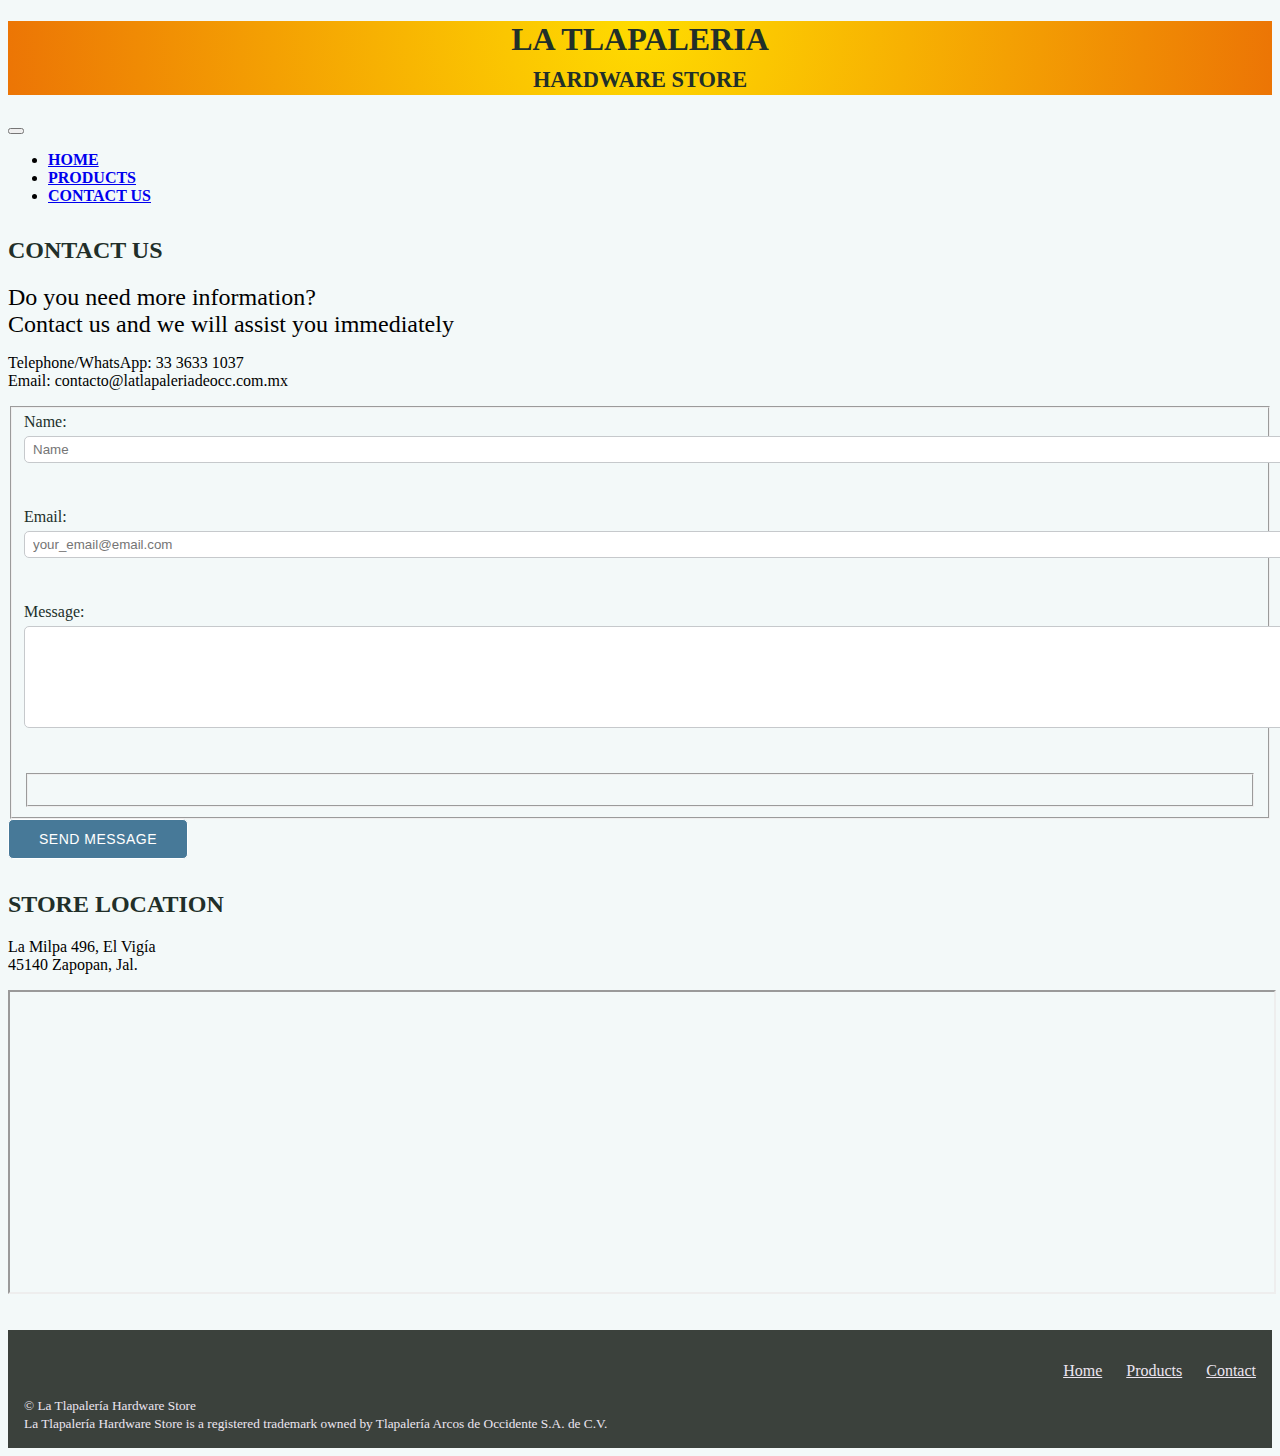
==== contact-us.html @ 2b9856a4 "Add files via upload" ====
<!DOCTYPE html>
<html lang="en">
<head>
    <meta charset="UTF-8">
    <title>La Tlapalería Products</title>

     <!-- Bootstrap CSS -->
    <link href="https://cdn.jsdelivr.net/npm/bootstrap@5.0.0-beta1/dist/css/bootstrap.min.css" rel="stylesheet" integrity="sha384-giJF6kkoqNQ00vy+HMDP7azOuL0xtbfIcaT9wjKHr8RbDVddVHyTfAAsrekwKmP1" crossorigin="anonymous">

    <!-- CSS -->
	<link rel="stylesheet" type="text/css" href="css/main-style.css">

	<!-- JavaScript -->
	<script src="js/funmes.js"></script>

</head>
<body>
	<header>
		<div class="container-fluid">
			<div class="row container-title">
				<h1>LA TLAPALERIA<br><span id="ths">HARDWARE STORE</span></h1>
			</div>
		</div>
		<nav class="navbar navbar-expand-lg navbar-dark bg-dark">
			<div class="container-fluid">
				<button class="navbar-toggler" type="button" data-bs-toggle="collapse" data-bs-target="#navbarSupportedContent" aria-controls="navbarSupportedContent" aria-expanded="false" aria-label="Toggle navigation">
					<span class="navbar-toggler-icon"></span>
				</button>
				<div class="collapse navbar-collapse nave" id="navbarSupportedContent">
					<ul class="navbar-nav me-auto mb-2 mb-lg-0">
						<li class="nav-item">
							<a class="nav-link" href="index.html">HOME</a>
						</li>
						<li class="nav-item">
							<a class="nav-link" href="products.html">PRODUCTS</a>
						</li>
						<li class="nav-item">
							<a class="nav-link active" aria-current="page" href="contact-us.html">CONTACT US</a>
						</li>
					</ul>
				</div>
			</div>
		</nav>
	</header>
	<main>
		<div class="container">
			<div class="row con-sect">
				<div class="col-lg-5">
					<h2>CONTACT US</h2>
					<p>
						<span id="need-info">Do you need more information?<br>
						Contact us and we will assist you immediately</span>
					</p>
					<p>
						Telephone/WhatsApp: 33 3633 1037
						<br>
						Email: contacto@latlapaleriadeocc.com.mx
					</p>
				</div>
				<div class="col-lg-7">
					<form  action="#" method="post">
						<fieldset class="message-form">
							<label>
								Name: <input type="text" name="name" placeholder="Name" id="txt1" onclick="clean()">
							</label>
							<br>
							<label>
								Email: <input type="email" name="email" placeholder="your_email@email.com" id="txt2" onclick="clean()">
							</label>
							<br>
							<label>
								Message:<textarea name="comments" id="txt3" onclick="clean()"></textarea>
							</label>
							<br>
							<fieldset id="send-message"></fieldset>
						</fieldset>
						<input class="btn" type="button" name="submit" value="SEND MESSAGE" onclick="message()">
					</form>
				</div>
			</div>
			<div class="row con-sect">
				<div class="col-lg-5">
					<h2>STORE LOCATION</h2>
					<p>
						La Milpa 496, El Vigía
						<br>
						45140 Zapopan, Jal.
					</p>
				</div>
				<div class="col-lg-7">
					<div class="embed-responsive embed-responsive-16by9">
						<iframe class="embed-responsive-item gmap" src="https://www.google.com/maps/embed?pb=!1m19!1m8!1m3!1d29851.557388095127!2d-103.43011106372076!3d20.732763287680477!3m2!1i1024!2i768!4f13.1!4m8!3e0!4m0!4m5!1s0x8428af76afb62e19%3A0x230c4c1159a4704c!2sTLAPALERIA%20ARCOS%2C%20Av.%20Tesist%C3%A1n%20956%2C%20Arcos%20de%20Zapopan%2C%2045130%20Zapopan%2C%20Jal.!3m2!1d20.7369526!2d-103.4096168!5e0!3m2!1ses!2smx!4v1608757513815!5m2!1ses!2smx" allowfullscreen></iframe>
					</div>
				</div>
			</div>
		</div>
	</main>
	<footer>
		<div class="container-fluid">
			<div class="row">
				<nav class="footer-nav">
					<ul>
						<li><a href="index.html">Home</a></li>
						<li><a href="products.html">Products</a></li>
						<li><a href="contact-us.html">Contact</a></li>
					</ul>
				</nav>
				<div class="row">
					<small>&copy; La Tlapalería Hardware Store</small> <br>
					<small>La Tlapalería Hardware Store is a registered trademark owned by Tlapalería Arcos de Occidente S.A. de C.V.</small>
				</div>
			</div>
		</div>
	</footer>

	<!-- Option 1: Bootstrap Bundle with Popper -->
    <script src="https://cdn.jsdelivr.net/npm/bootstrap@5.0.0-beta1/dist/js/bootstrap.bundle.min.js" integrity="sha384-ygbV9kiqUc6oa4msXn9868pTtWMgiQaeYH7/t7LECLbyPA2x65Kgf80OJFdroafW" crossorigin="anonymous"></script>

    <!-- Bootsrap JS anterior para que funcione el Carousel: jQuery, Popper.js, and Bootstrap JS -->
    <script src="https://code.jquery.com/jquery-3.5.1.slim.min.js" integrity="sha384-DfXdz2htPH0lsSSs5nCTpuj/zy4C+OGpamoFVy38MVBnE+IbbVYUew+OrCXaRkfj" crossorigin="anonymous"></script>
    <script src="https://cdn.jsdelivr.net/npm/popper.js@1.16.1/dist/umd/popper.min.js" integrity="sha384-9/reFTGAW83EW2RDu2S0VKaIzap3H66lZH81PoYlFhbGU+6BZp6G7niu735Sk7lN" crossorigin="anonymous"></script>
    <script src="https://cdn.jsdelivr.net/npm/bootstrap@4.5.3/dist/js/bootstrap.min.js" integrity="sha384-w1Q4orYjBQndcko6MimVbzY0tgp4pWB4lZ7lr30WKz0vr/aWKhXdBNmNb5D92v7s" crossorigin="anonymous"></script>

</body>
</html>
---- css/main-style.css ----
/* Style for La Tlapalería Hardware Store */
body{
	background-color: #f3f9f9;
}

h1{
	font-family: Stencil, Impact;
	text-align: center;
	color: #212f29;
}

h2{
	font-family: Stencil, Impact;
	color: #212f29;
}

#ths{
	font-size: 70%;
}

.container-title{
	background: #ffdc00;
	background: -webkit-radial-gradient(50% 0, circle,#ffdc00,#EC7505);
	background: -moz-radial-gradient(50% 0, circle,#ffdc00,#EC7505);
	background: radial-gradient(50% 0, circle,#ffdc00,#EC7505);
 }

.no-padding{
	padding:0;
}

.nave{
	font-weight: bold;
}

.navbar-nav a:hover{
	background-color: #1a936f;
	color: #fff!important;
}


#why-us{
	margin: 4rem 1rem;

}

#img-wu{
	width: 100%;
	max-width: 1280px;
}

footer{
	color: #ece5f0;
	background-color: #3b413c;
	padding:	1rem 1rem;
}

.footer-nav{
	text-align: right;
}

.footer-nav li {
	display: inline-block;
	margin: 0 10px;
	vertical-align: top;
}

.footer-nav li:last-child{
  margin-right: 0;
}

.footer-nav li a{
	color: #ece5f0!important;
}

.footer-nav li a:hover {
	color: #ffdc00!important;
}

#pbody{
	margin: 2rem 1rem;
	text-align: center;
}

.img-products{
	width: 100%;
}

#need-info{
	font-size: 150%;
}

.con-sect{
	margin: 2em 0em;
}


.message-form label{
	color: #212f29;
	font-weight: 500;
}
.message-form input,
.message-form textarea{
	border: 1px solid #c6c9cc;
	border-radius: 5px;
	color: #888;
	display: block;
	margin: 5px 0 27px 0;
	padding: 5px 8px;
}
.message-form input{
	width: 140%;
}

.message-form textarea{
	width: 200%;
}

.message-form textarea{
	height: 90px;
	font-size: 0.85rem;
}

.btn{
	border-radius: 5px;
	color: #fff;
	cursor: pointer;
	display: inline-block;
	font-weight: 500;
	letter-spacing: .5px;
	margin: 0;
	text-transform: uppercase;
	border: 1px solid #fff;
	background: #477998;
	padding: 11px 30px;
	font-size: 14px;
}

.btn:hover {
	color: #fff;
	background: #1c567a;
}

#send-message{
	color: #1c567a;
	font-style: italic;
	padding-bottom: 1.5rem;
	font-weight: 500;
}

.gmap{
	width: 100%;
	height: 300px;
}
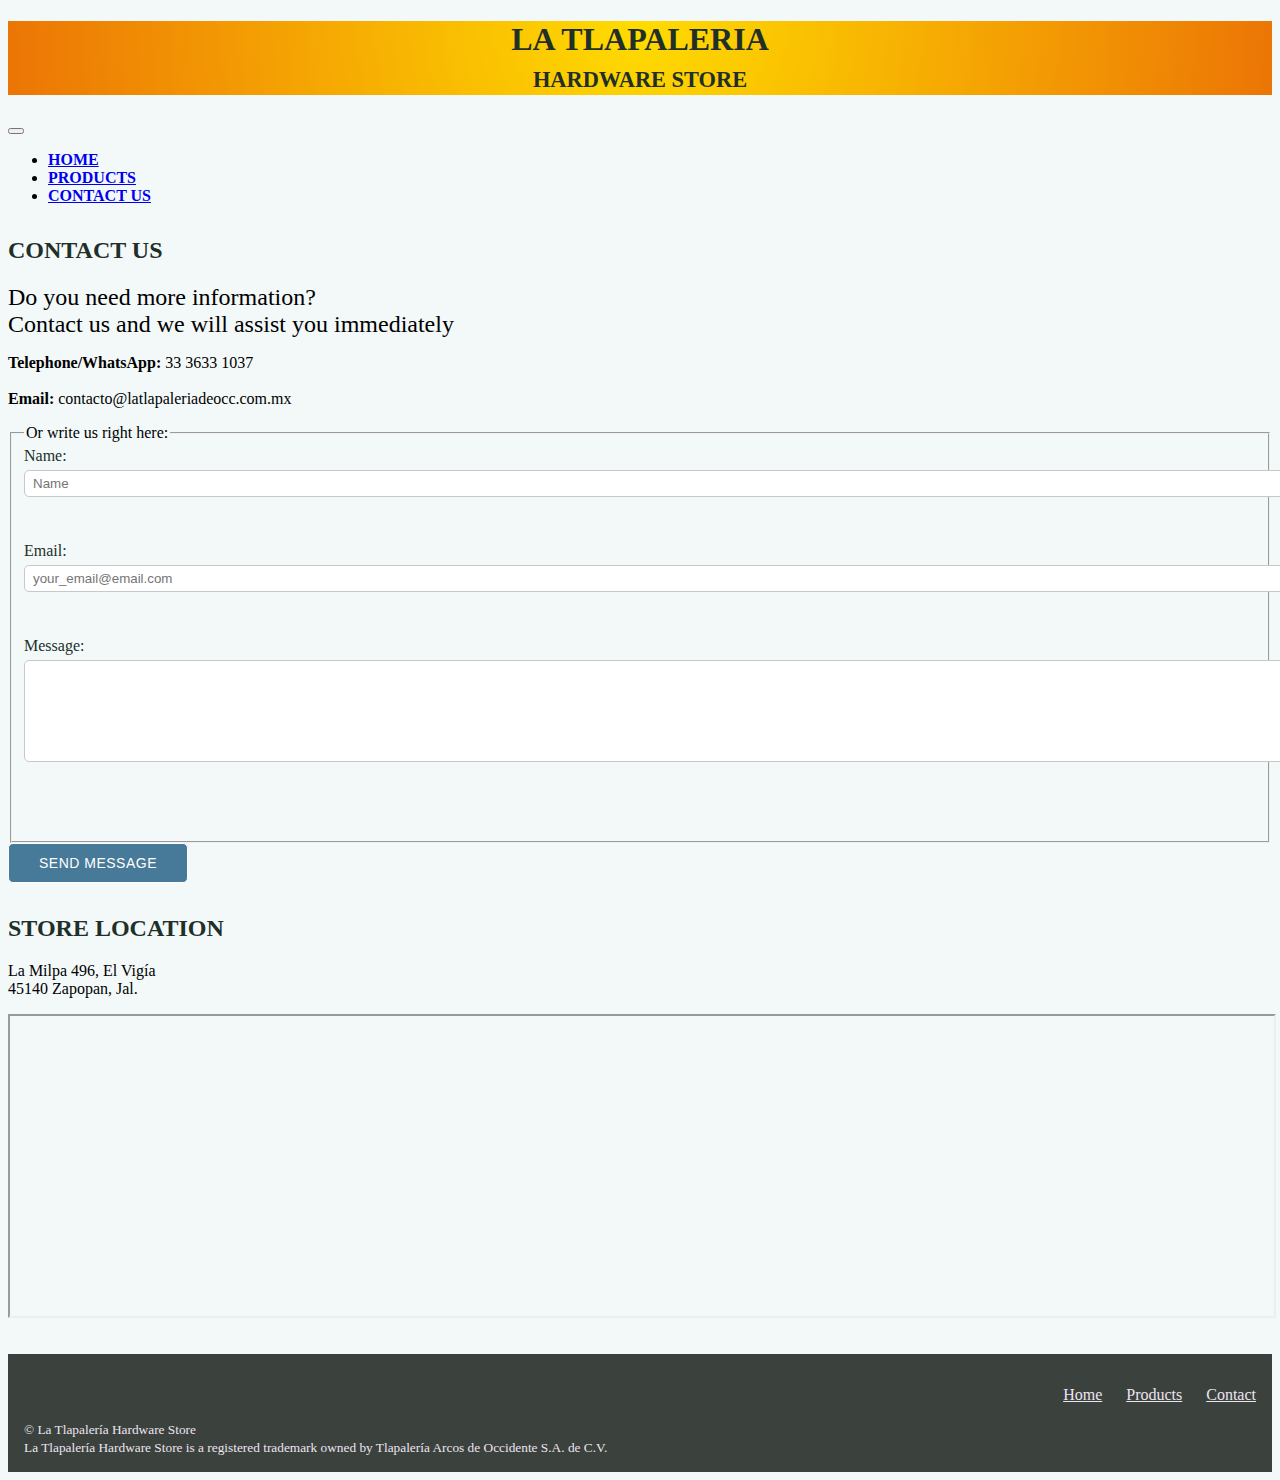
==== commit 0875c8bf: "Add files via upload" ====
--- a/contact-us.html
+++ b/contact-us.html
@@ -52,14 +52,15 @@
 						Contact us and we will assist you immediately</span>
 					</p>
 					<p>
-						Telephone/WhatsApp: 33 3633 1037
-						<br>
-						Email: contacto@latlapaleriadeocc.com.mx
+						<strong>Telephone/WhatsApp:</strong> 33 3633 1037
+						<br><br>
+						<strong>Email:</strong> contacto@latlapaleriadeocc.com.mx
 					</p>
 				</div>
 				<div class="col-lg-7">
 					<form  action="#" method="post">
 						<fieldset class="message-form">
+							<legend>Or write us right here:</legend>
 							<label>
 								Name: <input type="text" name="name" placeholder="Name" id="txt1" onclick="clean()">
 							</label>
@@ -72,7 +73,7 @@
 								Message:<textarea name="comments" id="txt3" onclick="clean()"></textarea>
 							</label>
 							<br>
-							<fieldset id="send-message"></fieldset>
+							<div id="send-message"></div>
 						</fieldset>
 						<input class="btn" type="button" name="submit" value="SEND MESSAGE" onclick="message()">
 					</form>
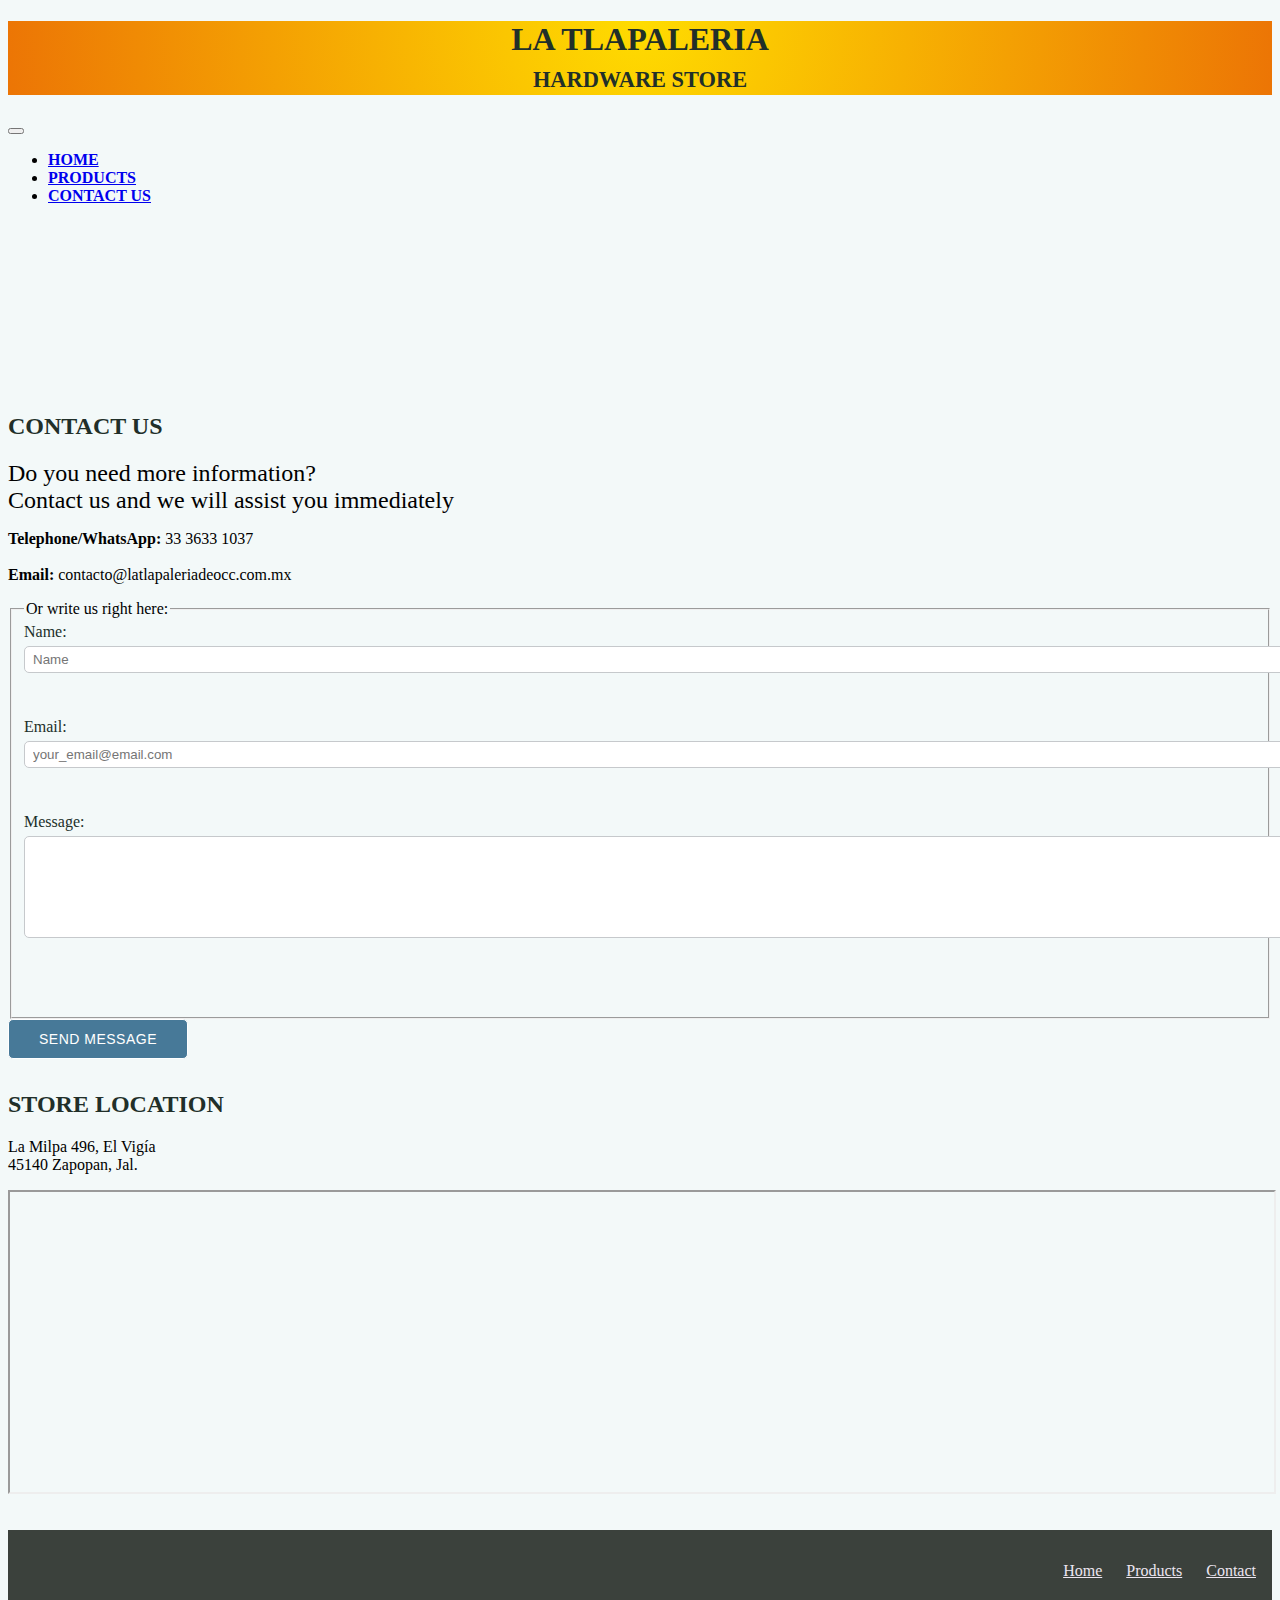
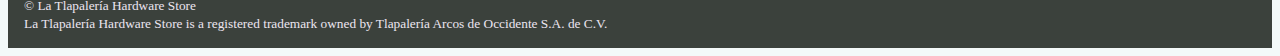
==== commit 0b016714: "Add files via upload" ====
--- a/contact-us.html
+++ b/contact-us.html
@@ -15,7 +15,7 @@
 
 </head>
 <body>
-	<header>
+	<header class="fixed-top">
 		<div class="container-fluid">
 			<div class="row container-title">
 				<h1>LA TLAPALERIA<br><span id="ths">HARDWARE STORE</span></h1>
--- a/css/main-style.css
+++ b/css/main-style.css
@@ -47,6 +47,10 @@
 #img-wu{
 	width: 100%;
 	max-width: 1280px;
+}
+
+main{
+	padding-top: 10rem;
 }
 
 footer{
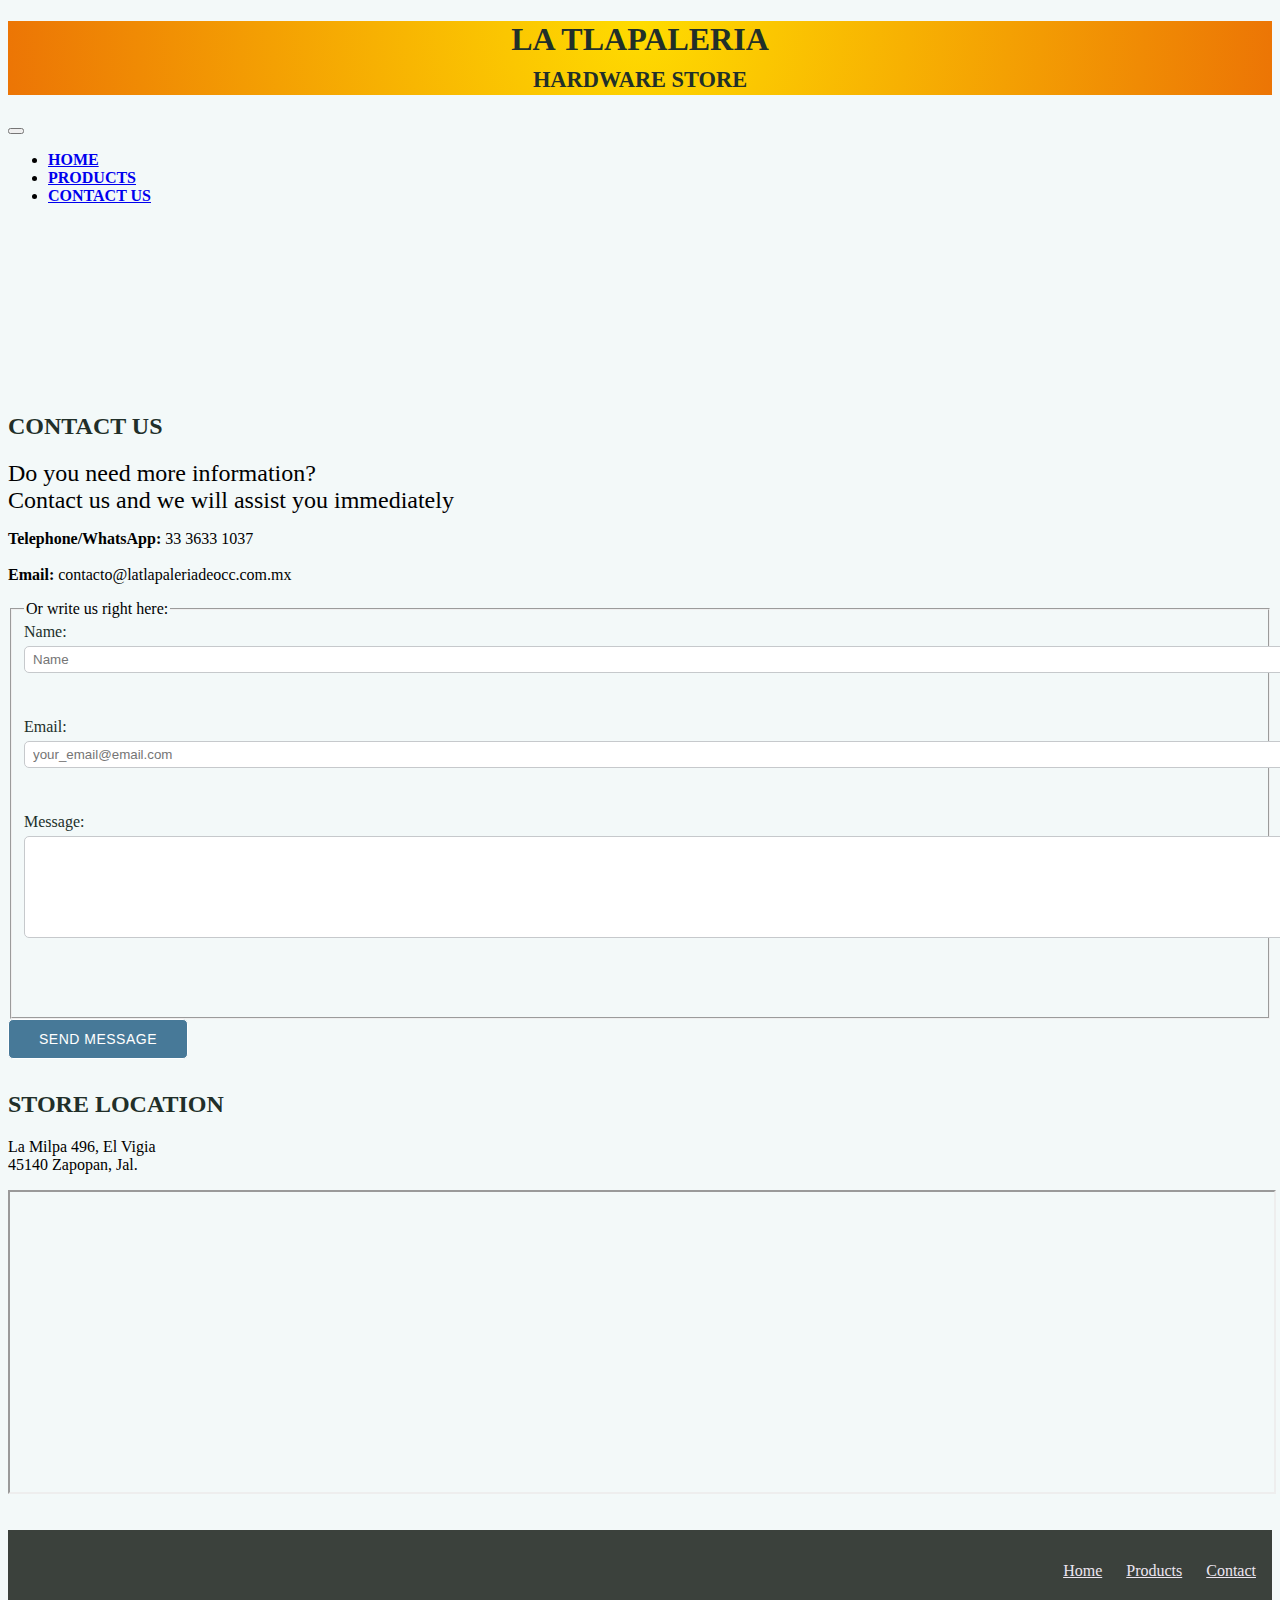
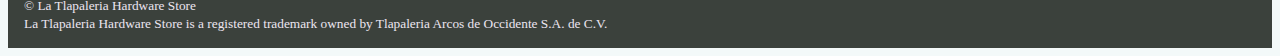
==== commit 6014ad02: "Add files via upload" ====
--- a/contact-us.html
+++ b/contact-us.html
@@ -2,7 +2,7 @@
 <html lang="en">
 <head>
     <meta charset="UTF-8">
-    <title>La Tlapalería Products</title>
+    <title>La Tlapaleria Contact</title>
 
      <!-- Bootstrap CSS -->
     <link href="https://cdn.jsdelivr.net/npm/bootstrap@5.0.0-beta1/dist/css/bootstrap.min.css" rel="stylesheet" integrity="sha384-giJF6kkoqNQ00vy+HMDP7azOuL0xtbfIcaT9wjKHr8RbDVddVHyTfAAsrekwKmP1" crossorigin="anonymous">
@@ -83,7 +83,7 @@
 				<div class="col-lg-5">
 					<h2>STORE LOCATION</h2>
 					<p>
-						La Milpa 496, El Vigía
+						La Milpa 496, El Vigia
 						<br>
 						45140 Zapopan, Jal.
 					</p>
@@ -107,8 +107,8 @@
 					</ul>
 				</nav>
 				<div class="row">
-					<small>&copy; La Tlapalería Hardware Store</small> <br>
-					<small>La Tlapalería Hardware Store is a registered trademark owned by Tlapalería Arcos de Occidente S.A. de C.V.</small>
+					<small>&copy; La Tlapaleria Hardware Store</small> <br>
+					<small>La Tlapaleria Hardware Store is a registered trademark owned by Tlapaleria Arcos de Occidente S.A. de C.V.</small>
 				</div>
 			</div>
 		</div>
